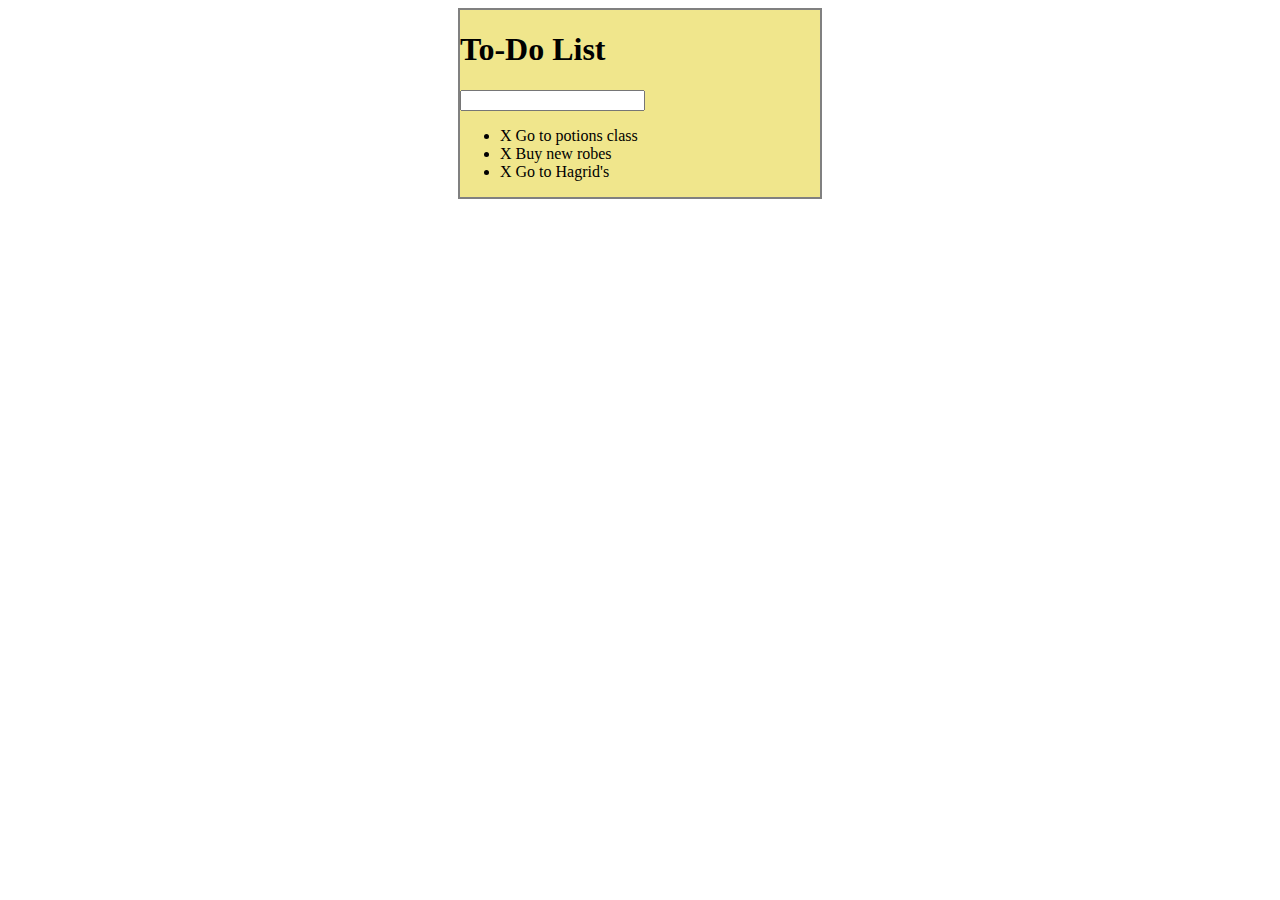
==== Todo_Project/index.html @ 5bfb5ada "add Todo Project" ====
<!DOCTYPE html>
<html lang="en">
<head>
    <meta charset="UTF-8">
    <meta name="viewport" content="width=device-width, initial-scale=1.0">
    <meta http-equiv="X-UA-Compatible" content="ie=edge">
    <title>Todo List</title>
    <link rel="stylesheet" type="text/css"  href="assets/css/todos.css">
    <script type="text/javascript" src="assets/js/lib/jquery-3.4.1.min.js"></script>
</head>
<body>
    
    <div id="container">
        <h1>To-Do List</h1>
        <input type="text" name="" id="">

        <ul>
            <li><span>X</span> Go to potions class</li>
            <li><span>X</span> Buy new robes</li>
            <li><span>X</span> Go to Hagrid's</li>
        </ul>
    </div>



    <script type="text/javascript" src="assets/js/todos.js" ></script>
</body>
</html>
---- Todo_Project/assets/css/todos.css ----
#container {
    background: khaki;
    width: 360px;
    margin: 0 auto;
    border: 2px solid grey;
}

.completed {
    color: gray;
    text-decoration: line-through;
}
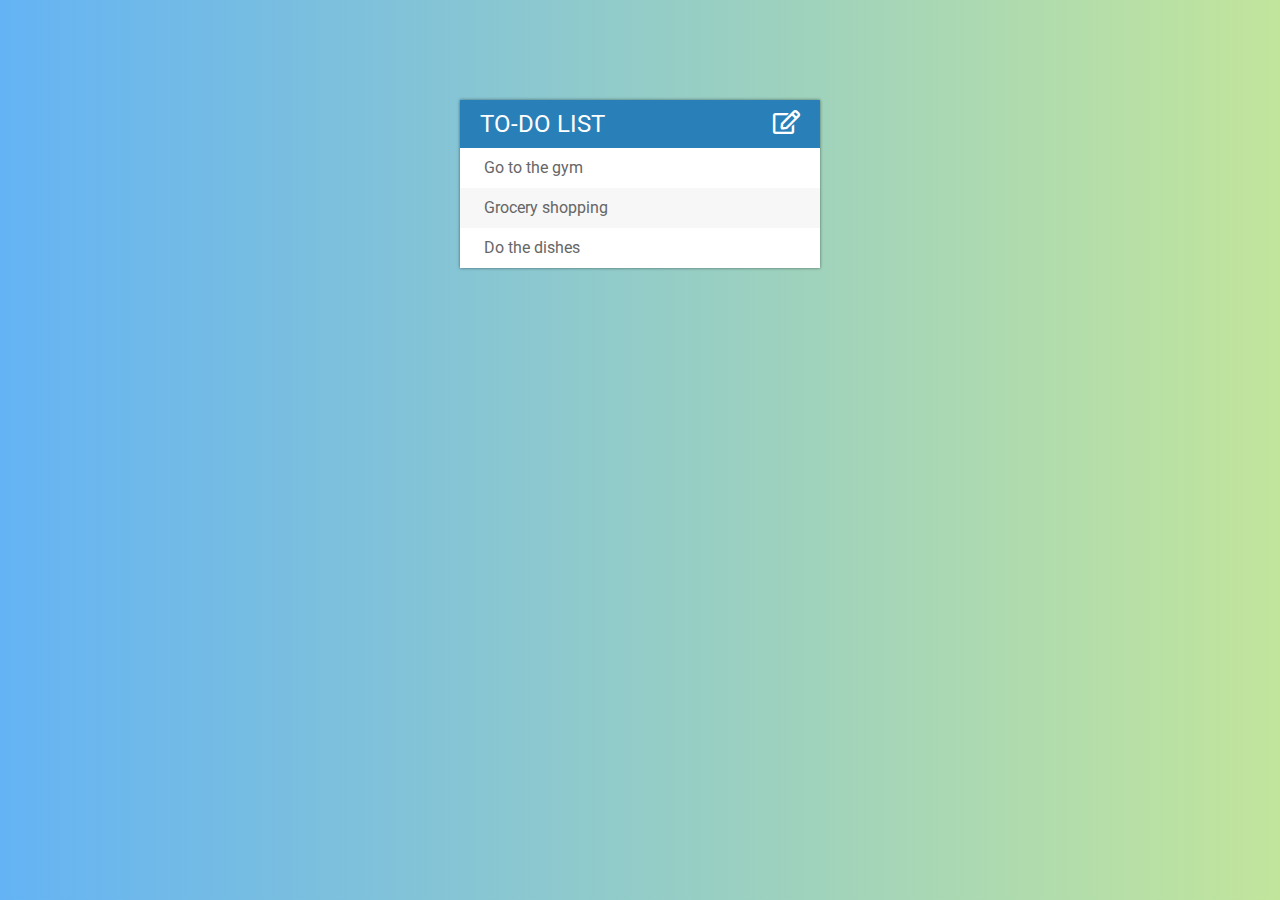
==== commit d23f5681: "finish Todo project" ====
--- a/Todo_Project/index.html
+++ b/Todo_Project/index.html
@@ -6,18 +6,20 @@
     <meta http-equiv="X-UA-Compatible" content="ie=edge">
     <title>Todo List</title>
     <link rel="stylesheet" type="text/css"  href="assets/css/todos.css">
+    <link rel="stylesheet" type="text/css" href="https://cdnjs.cloudflare.com/ajax/libs/font-awesome/5.11.2/css/all.min.css">
     <script type="text/javascript" src="assets/js/lib/jquery-3.4.1.min.js"></script>
+    <link href="https://fonts.googleapis.com/css?family=Roboto:400,500,700&display=swap" rel="stylesheet">
 </head>
 <body>
-    
+
     <div id="container">
-        <h1>To-Do List</h1>
-        <input type="text" name="" id="">
+        <h1>To-Do List <i class="far fa-edit"></i></h1>
+        <input type="text" name="" placeholder="Add a new To-Do here" id="">
 
         <ul>
-            <li><span>X</span> Go to potions class</li>
-            <li><span>X</span> Buy new robes</li>
-            <li><span>X</span> Go to Hagrid's</li>
+            <li><span><i class="far fa-trash-alt"></i></span> Go to the gym</li>
+            <li><span><i class="far fa-trash-alt"></i></span> Grocery shopping</li>
+            <li><span><i class="far fa-trash-alt"></i></span> Do the dishes</li>
         </ul>
     </div>
 
@@ -25,4 +27,4 @@
 
     <script type="text/javascript" src="assets/js/todos.js" ></script>
 </body>
-</html>+</html>
--- a/Todo_Project/assets/css/todos.css
+++ b/Todo_Project/assets/css/todos.css
@@ -1,11 +1,85 @@
+body {
+  font-family: Roboto;
+  /* background gradient from uiGradients.com */
+  background: #c2e59c;  /* fallback for old browsers */
+  background: -webkit-linear-gradient(to right, #64b3f4, #c2e59c);  /* Chrome 10-25, Safari 5.1-6 */
+  background: linear-gradient(to right, #64b3f4, #c2e59c); /* W3C, IE 10+/ Edge, Firefox 16+, Chrome 26+, Opera 12+, Safari 7+ */
+}
+
+h1 {
+  background: #2980b9;
+  color: white;
+  margin: 0;
+  padding: 10px 20px;
+  text-transform: uppercase;
+  font-size: 24px;
+  font-weight: normal;
+}
+
+ul {
+  list-style: none;
+  margin: 0;
+  padding: 0;
+}
+
+li {
+  background: white;
+  height: 40px;
+  line-height: 40px;
+  color: #666;
+}
+
+/* this concerns every other li (1 on 2) */
+li:nth-child(2n) {
+  background: #F7F7F7;
+}
+
+input {
+  font-size: 18px;
+  color: #2980b9;
+  background: #F7F7F7;
+  width: 100%;
+  padding: 13px 13px 13px 20px;
+  box-sizing: border-box;
+  border: 3px solid rgba(0,0,0,0);
+  display: none;
+}
+
+input:focus {
+  background: white;
+  border: 3px solid #2980b9;
+  outline: none;
+}
+
+span {
+  background: #e74c3c;
+  height: 40px;
+  margin-right: 20px;
+  text-align: center;
+  color: white;
+  width: 0px;
+  display: inline-block;
+  transition: 0.2s linear;
+  opacity: 0;
+}
+/* select span in a li when we hover over it */
+li:hover span {
+  width: 40px;
+  opacity: 1;
+}
+
 #container {
-    background: khaki;
+    background: #f7f7f7;
     width: 360px;
-    margin: 0 auto;
-    border: 2px solid grey;
+    margin: 100px auto;
+    box-shadow: 0 0 3px rgba(0,0,0, 0.5);
 }
 
 .completed {
     color: gray;
     text-decoration: line-through;
-}+}
+
+.fa-edit {
+  float: right;
+}
